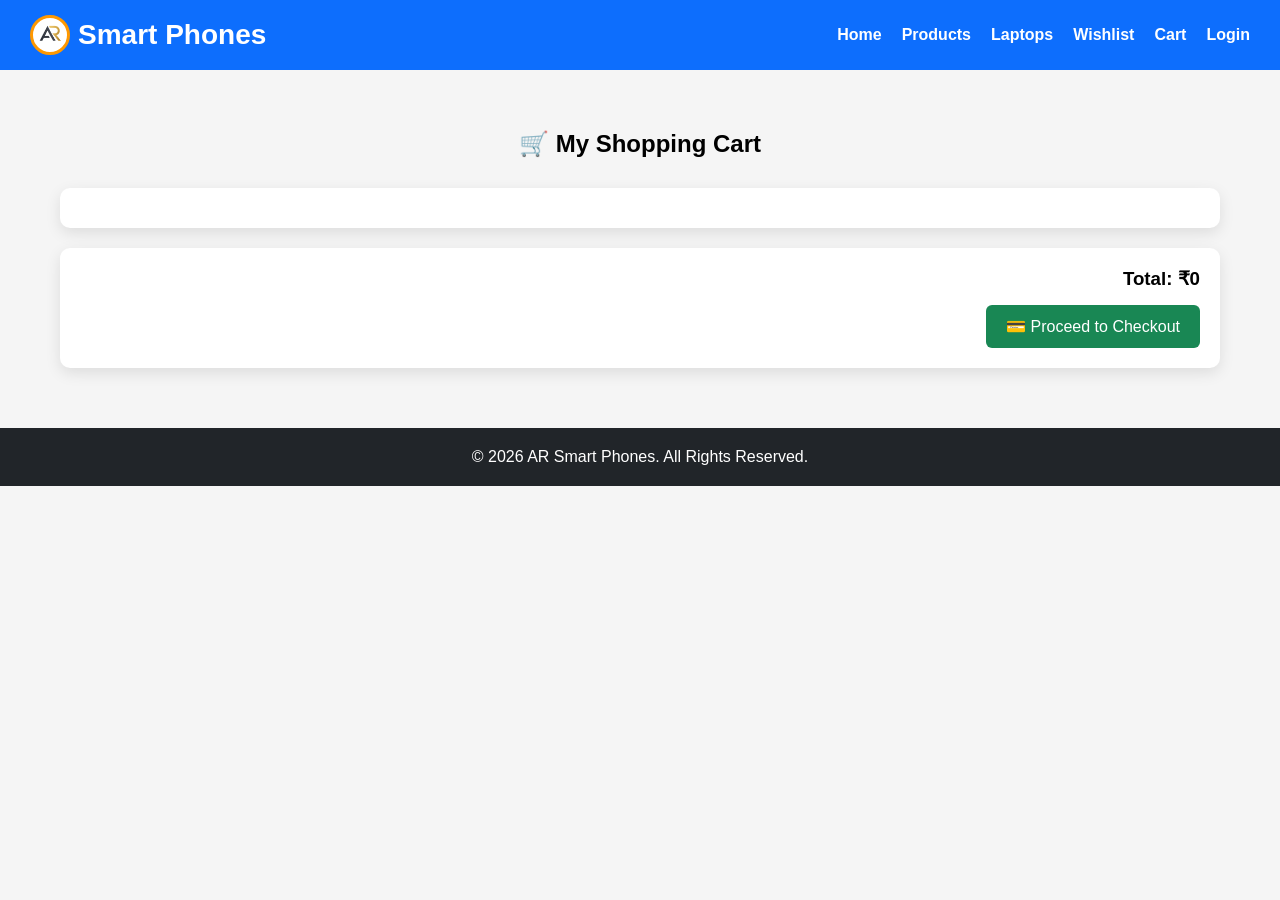
==== cart.html @ 796b348e "firstcommit" ====
<!DOCTYPE html>
<html lang="en">
<head>
    <meta charset="UTF-8">
    <meta name="viewport" content="width=device-width, initial-scale=1.0">
    <title>Cart | AR Smart Phones</title>

    <link rel="stylesheet" href="css/cart.css">
</head>
<body>

<header>

    <div class="logo">
        <img src="ar_logo1st.png" alt="AR Logo">
        <h1>Smart Phones</h1>
    </div>

    <nav>
        <a href="index.html">Home</a>
        <a href="products.html">Products</a>
        <a href="laptops.html">Laptops</a>
        <a href="wishlist.html">Wishlist</a>
        <a href="cart.html">Cart</a>
        <a href="login.html">Login</a>
    </nav>

</header>

<section class="cart">

    <h2>🛒 My Shopping Cart</h2>

    <!-- Cart Items -->
    <div id="cartItems"></div>

    <!-- Total Price -->
    <div class="cart-total">
        <h3>Total: ₹<span id="totalPrice">0</span></h3>

        <button onclick="checkout()">
            💳 Proceed to Checkout
        </button>
    </div>

</section>

<footer>
    <p>© 2026 AR Smart Phones. All Rights Reserved.</p>
</footer>

<script src="js/cart.js"></script>

</body>
</html>
---- css/cart.css ----
*{
    margin:0;
    padding:0;
    box-sizing:border-box;
    font-family:Arial, Helvetica, sans-serif;
}

body{
    background:#f5f5f5;
}

/* Header */

header{
    background:#0d6efd;
    color:#fff;
    padding:15px 30px;
    display:flex;
    justify-content:space-between;
    align-items:center;
    flex-wrap:wrap;
}

.logo {
    display: flex;
    justify-content: center;
    align-items: center;
    gap: 8px;

}

.logo h1{
    font-size:28px;
}

.logo img{
    
    width: 40px;
    background: #fff;
    border-radius: 50%;
    border: 3px solid #ff9800;
}

nav{
    display:flex;
    gap:20px;
}

nav a{
    color:#fff;
    text-decoration:none;
    font-weight:bold;
}

nav a:hover{
    color:#ffc107;
}

/* Cart */

.cart{
    max-width:1200px;
    margin:40px auto;
    padding:20px;
}

.cart h2{
    text-align:center;
    margin-bottom:30px;
}

#cartItems{
    background:#fff;
    border-radius:10px;
    padding:20px;
    box-shadow:0 5px 15px rgba(0,0,0,.1);
}

.cart-card{
    display:flex;
    justify-content:space-between;
    align-items:center;
    border-bottom:1px solid #ddd;
    padding:15px 0;
}

.cart-card:last-child{
    border-bottom:none;
}

.cart-info h3{
    margin-bottom:8px;
}

.cart-price{
    color:green;
    font-weight:bold;
}

.cart-card button{
    background:#dc3545;
    color:#fff;
    border:none;
    padding:10px 15px;
    border-radius:5px;
    cursor:pointer;
}

.cart-card button:hover{
    background:#bb2d3b;
}

.cart-total{
    background:#fff;
    margin-top:20px;
    padding:20px;
    border-radius:10px;
    text-align:right;
    box-shadow:0 5px 15px rgba(0,0,0,.1);
}

.cart-total h3{
    margin-bottom:15px;
}

.cart-total button{
    background:#198754;
    color:#fff;
    border:none;
    padding:12px 20px;
    border-radius:6px;
    cursor:pointer;
    font-size:16px;
}

.cart-total button:hover{
    background:#157347;
}

/* Footer */

footer{
    background:#212529;
    color:#fff;
    text-align:center;
    padding:20px;
    margin-top:40px;
}

/* Mobile */

@media(max-width:768px){

header{
    flex-direction:column;
    gap:15px;
}

nav{
    flex-wrap:wrap;
    justify-content:center;
}

.cart-card{
    flex-direction:column;
    gap:15px;
    text-align:center;
}

.cart-total{
    text-align:center;
}

}
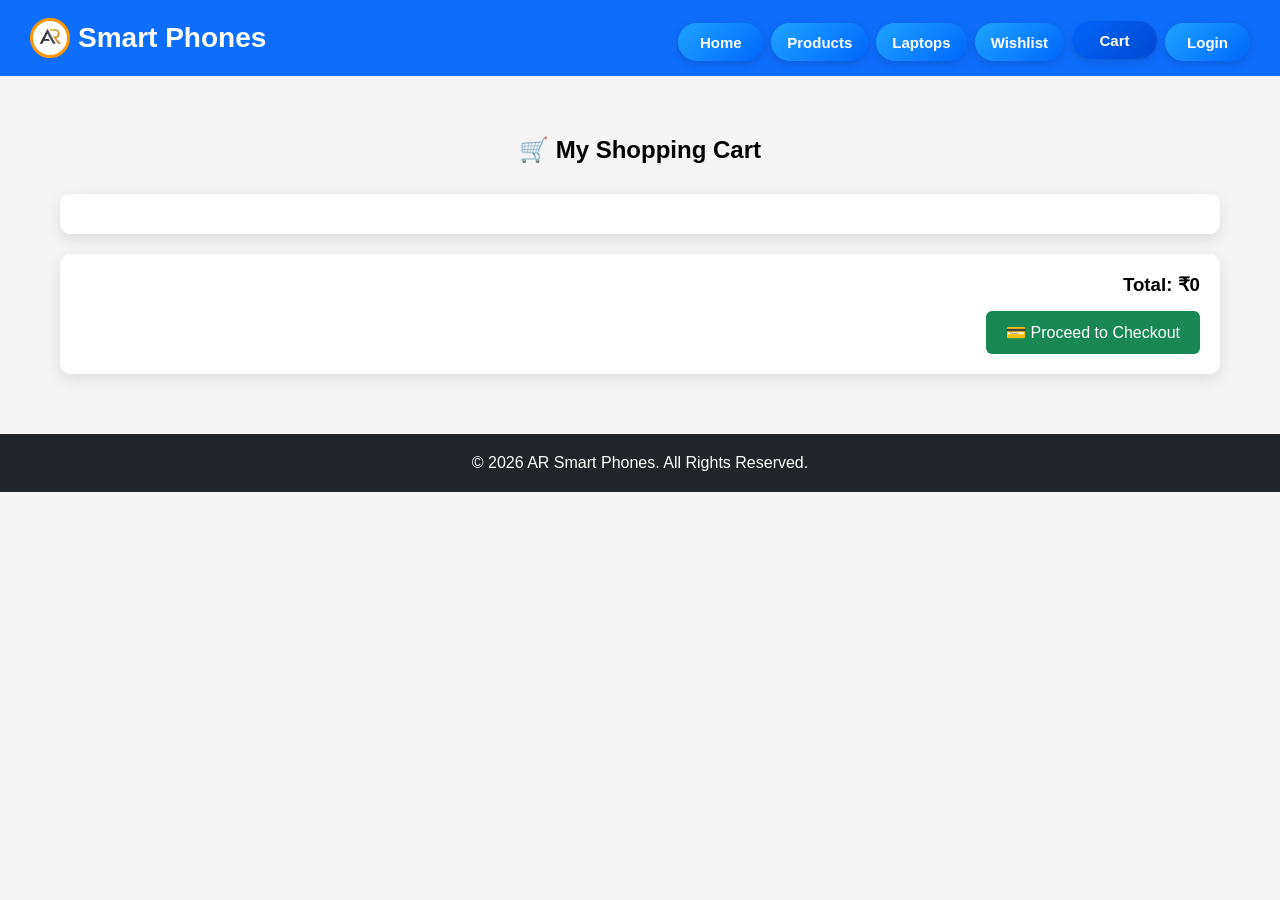
==== commit 1f0d5989: "modified:   cart.html 	modified:   checkout.html 	modified:   css/cart.css 	modified:   css/checkout" ====
--- a/cart.html
+++ b/cart.html
@@ -17,12 +17,12 @@
     </div>
 
     <nav>
-        <a href="index.html">Home</a>
-        <a href="products.html">Products</a>
-        <a href="laptops.html">Laptops</a>
-        <a href="wishlist.html">Wishlist</a>
-        <a href="cart.html">Cart</a>
-        <a href="login.html">Login</a>
+        <a href="index.html"class="category">Home</a>
+        <a href="products.html"class="category">Products</a>
+        <a href="laptops.html"class="category">Laptops</a>
+        <a href="wishlist.html"class="category">Wishlist</a>
+        <a href="cart.html"class="category active">Cart</a>
+        <a href="login.html"class="category">Login</a>
     </nav>
 
 </header>
--- a/css/cart.css
+++ b/css/cart.css
@@ -46,14 +46,36 @@
     gap:20px;
 }
 
+nav{
+    display:flex;
+    justify-content:center;
+    align-items:center;
+    gap:8px;
+    flex-wrap:wrap;
+    margin-top:8px;
+}
+
 nav a{
+    display:inline-flex;
+    justify-content:center;
+    align-items:center;
+    min-width:85px;
+    height:38px;
+    padding:0 16px;
+    background:linear-gradient(135deg,#1ea4ff,#0066ff);
     color:#fff;
     text-decoration:none;
-    font-weight:bold;
+    font-size:15px;
+    font-weight:600;
+    border-radius:25px;
+    box-shadow:0 3px 8px rgba(0,0,0,.15);
+    transition:.3s ease;
 }
 
-nav a:hover{
-    color:#ffc107;
+nav a:hover,
+nav a.active{
+    background:linear-gradient(135deg,#0066ff,#0048cc);
+    transform:translateY(-2px);
 }
 
 /* Cart */
